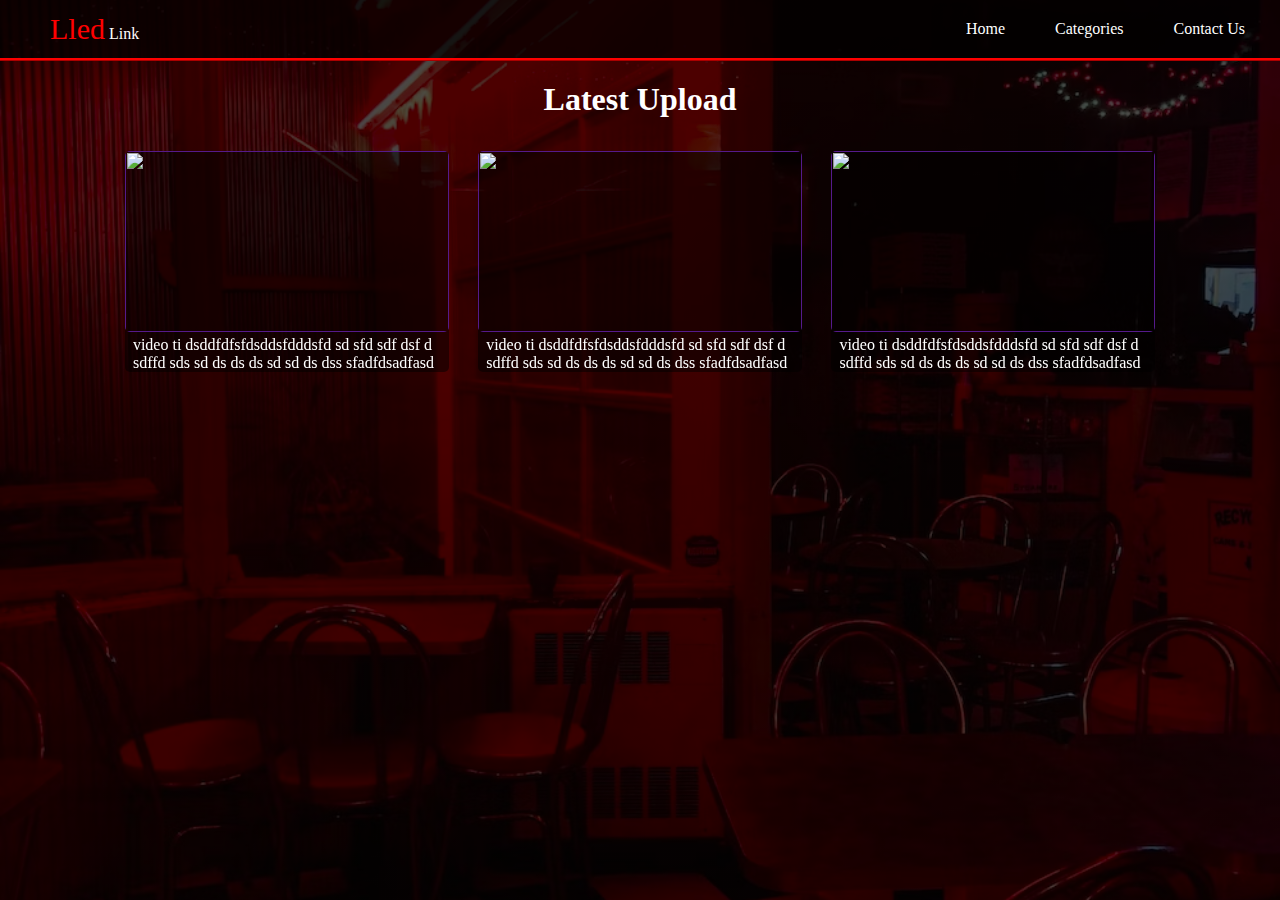
==== index.html @ e7aa0bed "Add files via upload" ====
<!DOCTYPE html>
<html>
<head>
	<meta name="viewport" content="width=device-width, initial-scale=1">
	<title></title>
	<link rel="stylesheet" type="text/css" href="styles.css">
</head>
<body>
<header>
	 <nav class="navbar">
        <ul class="web-name">
            <li><a href="" id="lled">Lled</a></li>
            <li><a href="" id="link">Link</a></li>
        </ul>
        <ul class="menu" id="menu">
            <li><a href="#">Home</a></li>
            <li><a href="#">Categories</a></li>
            <li><a href="#">Contact Us</a></li>
        </ul>
        <div class="menu-toggle" id="menuToggle">
            <div class="bar"></div>
            <div class="bar"></div>
            <div class="bar"></div>
        </div>
    </nav>
</header>
<div class="content" id="content">
		<!--Space for Responsive NavBar-->
</div>

<div class="video-container">	
	<div class="content-title">
		<h1>Latest Upload</h1>
	</div>

	<div id="main-ads-button">
		<a href=""> </a>
	</div>

	<div class="video-card">
		<div class="video-thumb">
			<a href="" id="video-thumb"><img src="result-3.png"></a>
			<button class="play-button"><img src="#" class="video-ads" id="video-ads"></a>&#9658;</button>	
		</div>
		<div class="video-title">
			<a href="">video ti dsddfdfsfdsddsfdddsfd sd sfd sdf dsf d sdffd sds sd ds ds ds sd sd ds dss sfadfdsadfasd</a>
			<div class="title-ads" id="title-ads">
				<p> </p>
			</div>
		</div>
	</div>

	
	<div class="video-card">
		<div class="video-thumb">
			<a href="" id="video-thumb"><img src="result-3.png"></a>
			<button class="play-button"><img src="#" class="video-ads" id="video-ads2"></a>&#9658;</button>	
		</div>
		<div class="video-title">
			<a href="">video ti dsddfdfsfdsddsfdddsfd sd sfd sdf dsf d sdffd sds sd ds ds ds sd sd ds dss sfadfdsadfasd</a>
			<div class="title-ads" id="title-ads2">
				<p> </p>
			</div>
		</div>
	</div>

	<div class="video-card">
		<div class="video-thumb">
			<a href="" id="video-thumb"><img src="result-3.png"></a>
			<button class="play-button"><img src="#" class="video-ads" id="video-ads3"></a>&#9658;</button>	
		</div>
		<div class="video-title">
			<a href="">video ti dsddfdfsfdsddsfdddsfd sd sfd sdf dsf d sdffd sds sd ds ds ds sd sd ds dss sfadfdsadfasd</a>
			<div class="title-ads" id="title-ads3">
				<p> </p>
			</div>
		</div>
	</div>

	
</div>



	<script>

	    document.getElementById("menuToggle").addEventListener("click", function () {
	    var menu = document.getElementById("menu");
	    menu.classList.toggle("show");
	    var content = document.getElementById("content");
	    content.classList.toggle("show");
		});

		// Add JavaScript to handle the click event
        document.getElementById("main-ads-button").addEventListener("click", function() {
            // This will open a new URL in a new tab/window when the ad button is clicked
            window.open("https://www.example.com", "_blank");
            this.style.display = "none";
        });       

        // Add JavaScript to handle the click event
        document.getElementById("video-ads").addEventListener("click", function() {
            // This will open a new URL in a new tab/window when the ad button is clicked
            window.open("https://www.example.com", "_blank");
            this.style.display = "none";
        });
        
        // Add JavaScript to handle the click event
        document.getElementById("title-ads").addEventListener("click", function() {
            // This will open a new URL in a new tab/window when the ad button is clicked
            window.open("https://www.example.com", "_blank");
            this.style.display = "none";
        });
        
        document.getElementById("video-ads2").addEventListener("click", function() {
            // This will open a new URL in a new tab/window when the ad button is clicked
            window.open("https://www.example.com", "_blank");
            this.style.display = "none";
        });
        
        // Add JavaScript to handle the click event
        document.getElementById("title-ads2").addEventListener("click", function() {
            // This will open a new URL in a new tab/window when the ad button is clicked
            window.open("https://www.example.com", "_blank");
            this.style.display = "none";
        });

        document.getElementById("video-ads3").addEventListener("click", function() {
            // This will open a new URL in a new tab/window when the ad button is clicked
            window.open("https://www.example.com", "_blank");
            this.style.display = "none";
        });
        
        // Add JavaScript to handle the click event
        document.getElementById("title-ads3").addEventListener("click", function() {
            // This will open a new URL in a new tab/window when the ad button is clicked
            window.open("https://www.example.com", "_blank");
            this.style.display = "none";
        });

    </script>
</body>
</html>
---- styles.css ----
*{
	margin: 0;
	text-decoration: none;
}
body{
	background:linear-gradient(rgba(0, 0, 0, 0.70), rgba(0, 0, 0, 0.70)), url(redroom.avif);
	background-position: center;
	background-size: cover;
	background-attachment: fixed;
}
/*Fonts*/
@font-face {
  font-family: antonio;
  src: url(Antonio-Bold.ttf);
}

/*Header / Navigation Bar*/
/* Style for the navigation bar */
.web-name li{
    display: inline;
}
.web-name li a{
    text-decoration: none;
}
#lled{
	font-size: 30px;
	color: red;
}
#link{
	color: 	white;
}
.menu li{
	padding: 10px;
}
.menu li:hover{
    color: #FFFFFF;
    background: rgba(255,0,0,.4);
    box-shadow: 0 0 10px #FF0000/*, 0 0 40px #FF0000, 0 0 80px #FFFF00*/;
}
.navbar {
    background-color: rgba(0,0,0,.7);
    display: flex;
    justify-content: space-between;
    align-items: center;
    padding: 10px;
    position: relative;
    border-bottom-style: ridge;
    border-bottom-color: #FF0000;
}

.menu {
    list-style: none;
    margin: 0;
    padding: 0;
    display: flex;

}

.menu li {
    margin: 0 15px;
}

.menu a {
    text-decoration: none;
    color: #fff;
}

.menu-toggle {
    display: none;
    flex-direction: column;
    cursor: pointer;
}

.bar {
    width: 25px;
    height: 3px;
    background-color: #fff;
    margin: 4px 0;
}
.content{
	padding: 120px 0 0 0; /* Create space below the fixed navbar */
	display: none;
}
/* Media query for mobile responsiveness */
@media (max-width: 768px) {
    .menu {
        display: none;
        flex-direction: column;
        width: 100%;
        background-color: rgba(0,0,0,.7);
        border-top-style: ridge;
        border-top-color: #FF0000;
        border-bottom-style: ridge;
        border-bottom-color: #FF0000;
        position: absolute;
        top: 60px;
        right: 0;
    }

    .menu.show {
        display: flex;
        
    }
    .content.show{
		display: flex;
	}

    .menu li {
        margin: 0;
        padding: 10px;
        text-align: center;

    }

    .menu-toggle {
        display: flex;
    }
}

/*Content Title*/
.content-title{
	margin: 20px;
}
.content-title h1{
	color: white;
	display: inline;
}
.content-title p{
	color: white;
	display: inline;
}

/*Video Card*/
.video-container{
	text-align: center;
	position: relative;
}
.video-card{
	background-color: rgba(0, 0, 0, 0.5);
	position: relative;
	height: 221.51px;
	width: 	323.67px;
	margin: 1%;
	display: inline-block;
	border-radius: 5px;
}
.video-thumb{
	position: relative;
	
}
#video-thumb img{
	height: 181.51px;
	width: 	323.67px;
	border-radius: 5px;
}
.video-title{

	height: 50px;
	position: relative;
	text-align: left;
	padding-left: 8px;
}
.video-title a{
	color: white;

}
.play-button{
	position: absolute;
	top: 50%;
    left: 50%;
    transform: translate(-50%, -50%);
    background-color: rgba(0, 0, 0, 0.5);
    color: #fff;
    border: none;
    border-radius: 50%;
    width: 50px;
    height: 50px;
    cursor: pointer;
    opacity: 0;
}
.botton-container{
	height: 100%;
	width: 100%;
	background-color: green;
}
.video-thumb:hover .play-button{
	opacity: 100%;
}
.video-card:hover{
	color: #FFFFFF;
    background: black;
    box-shadow: 0 0 10px #FF0000, 0 0 40px #FF0000/*, 0 0 80px #FFFF00*/;
}

/*Ads*/
#main-ads-button{
	height: 100%;
	width: 100%;
	background-color: blue;
	position: fixed;
	opacity: 0%;
}
.video-ads{
	background-color: green;
	transform: translate(-48%, -47%);
	opacity: 0%;
	width: 	323.67px;
	height: 181.51px;
	position: absolute;
}
.title-ads{
	background-color: yellow;
	height: 100%;
	width: 100%;
	opacity: 0%;
	position: absolute;
	transform: translate(-0%, -80%);
	cursor: pointer;
}
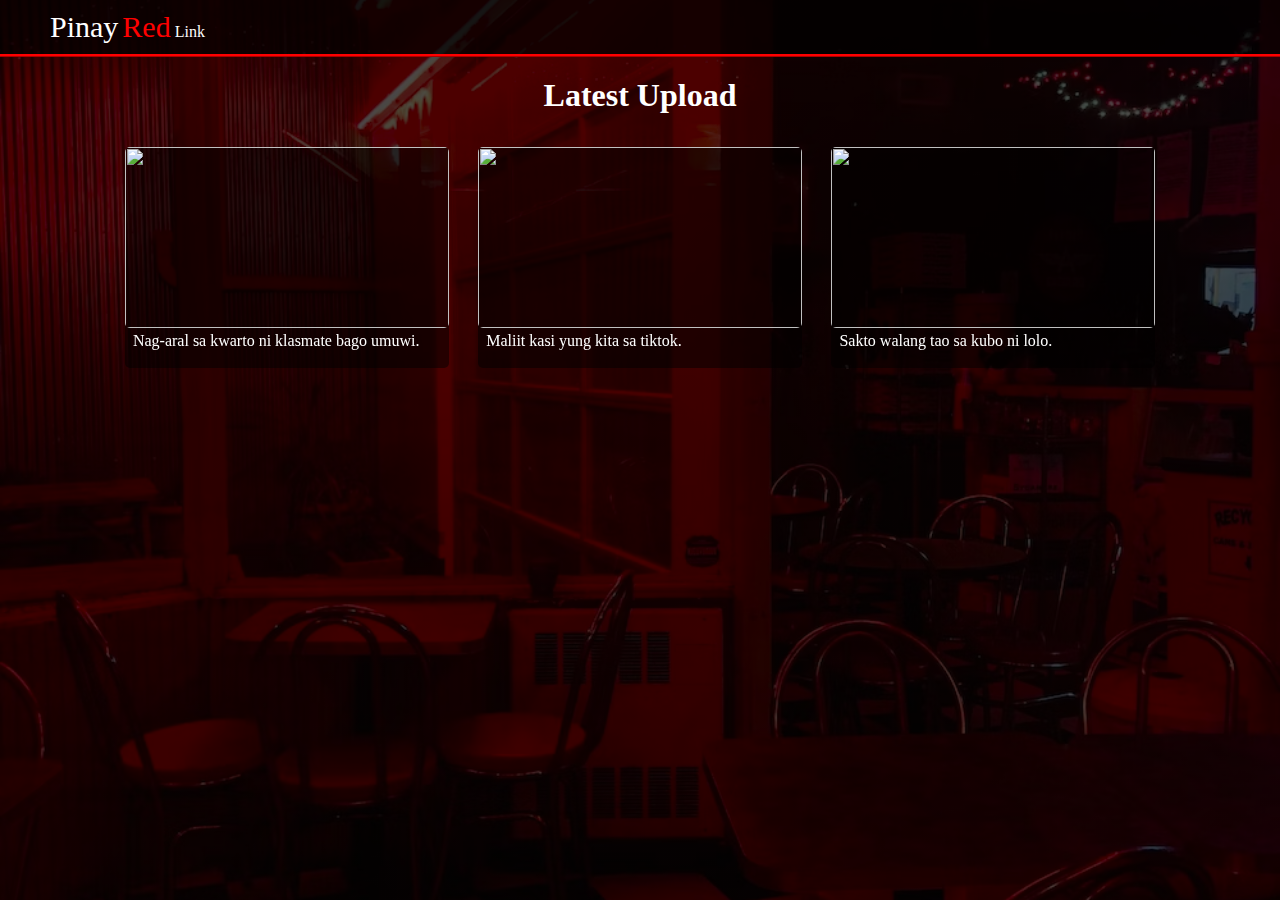
==== commit 3c5949e8: "Add files via upload" ====
--- a/index.html
+++ b/index.html
@@ -2,17 +2,18 @@
 <html>
 <head>
 	<meta name="viewport" content="width=device-width, initial-scale=1">
-	<title></title>
+	<title>PinayRedlink</title>
 	<link rel="stylesheet" type="text/css" href="styles.css">
 </head>
 <body>
 <header>
 	 <nav class="navbar">
         <ul class="web-name">
-            <li><a href="" id="lled">Lled</a></li>
+            <li><a href="" id="pinay">Pinay</a></li>
+            <li><a href="" id="red">Red</a></li>
             <li><a href="" id="link">Link</a></li>
         </ul>
-        <ul class="menu" id="menu">
+    <!--    <ul class="menu" id="menu">
             <li><a href="#">Home</a></li>
             <li><a href="#">Categories</a></li>
             <li><a href="#">Contact Us</a></li>
@@ -21,7 +22,7 @@
             <div class="bar"></div>
             <div class="bar"></div>
             <div class="bar"></div>
-        </div>
+        </div>  -->
     </nav>
 </header>
 <div class="content" id="content">
@@ -39,11 +40,11 @@
 
 	<div class="video-card">
 		<div class="video-thumb">
-			<a href="" id="video-thumb"><img src="result-3.png"></a>
+			<a href="videos/vid1.html" id="video-thumb"><img src="videos/thumb/20231108_191209.jpg"></a>
 			<button class="play-button"><img src="#" class="video-ads" id="video-ads"></a>&#9658;</button>	
 		</div>
 		<div class="video-title">
-			<a href="">video ti dsddfdfsfdsddsfdddsfd sd sfd sdf dsf d sdffd sds sd ds ds ds sd sd ds dss sfadfdsadfasd</a>
+			<a href="">Nag-aral sa kwarto ni klasmate bago umuwi.</a>
 			<div class="title-ads" id="title-ads">
 				<p> </p>
 			</div>
@@ -53,11 +54,11 @@
 	
 	<div class="video-card">
 		<div class="video-thumb">
-			<a href="" id="video-thumb"><img src="result-3.png"></a>
+			<a href="videos/vid2.html" id="video-thumb"><img src="videos/thumb/20231108_190549.png"></a>
 			<button class="play-button"><img src="#" class="video-ads" id="video-ads2"></a>&#9658;</button>	
 		</div>
 		<div class="video-title">
-			<a href="">video ti dsddfdfsfdsddsfdddsfd sd sfd sdf dsf d sdffd sds sd ds ds ds sd sd ds dss sfadfdsadfasd</a>
+			<a href="">Maliit kasi yung kita sa tiktok.</a>
 			<div class="title-ads" id="title-ads2">
 				<p> </p>
 			</div>
@@ -66,11 +67,11 @@
 
 	<div class="video-card">
 		<div class="video-thumb">
-			<a href="" id="video-thumb"><img src="result-3.png"></a>
+			<a href="videos/vid3.html" id="video-thumb"><img src="videos/thumb/20231108_190031.jpg"></a>
 			<button class="play-button"><img src="#" class="video-ads" id="video-ads3"></a>&#9658;</button>	
 		</div>
 		<div class="video-title">
-			<a href="">video ti dsddfdfsfdsddsfdddsfd sd sfd sdf dsf d sdffd sds sd ds ds ds sd sd ds dss sfadfdsadfasd</a>
+			<a href="">Sakto walang tao sa kubo ni lolo.</a>
 			<div class="title-ads" id="title-ads3">
 				<p> </p>
 			</div>
@@ -84,57 +85,57 @@
 
 	<script>
 
-	    document.getElementById("menuToggle").addEventListener("click", function () {
+	 /*   document.getElementById("menuToggle").addEventListener("click", function () {
 	    var menu = document.getElementById("menu");
 	    menu.classList.toggle("show");
 	    var content = document.getElementById("content");
 	    content.classList.toggle("show");
-		});
+		}); */
 
 		// Add JavaScript to handle the click event
         document.getElementById("main-ads-button").addEventListener("click", function() {
             // This will open a new URL in a new tab/window when the ad button is clicked
-            window.open("https://www.example.com", "_blank");
+            window.open("https://bit.ly/464huQT", "_blank");
             this.style.display = "none";
         });       
 
         // Add JavaScript to handle the click event
         document.getElementById("video-ads").addEventListener("click", function() {
             // This will open a new URL in a new tab/window when the ad button is clicked
-            window.open("https://www.example.com", "_blank");
+            window.open("https://bit.ly/3Sqbu1I", "_blank");
             this.style.display = "none";
         });
         
         // Add JavaScript to handle the click event
         document.getElementById("title-ads").addEventListener("click", function() {
             // This will open a new URL in a new tab/window when the ad button is clicked
-            window.open("https://www.example.com", "_blank");
+            window.open("https://bit.ly/3suneWc", "_blank");
             this.style.display = "none";
         });
         
         document.getElementById("video-ads2").addEventListener("click", function() {
             // This will open a new URL in a new tab/window when the ad button is clicked
-            window.open("https://www.example.com", "_blank");
+            window.open("https://bit.ly/4646keQ", "_blank");
             this.style.display = "none";
         });
         
         // Add JavaScript to handle the click event
         document.getElementById("title-ads2").addEventListener("click", function() {
             // This will open a new URL in a new tab/window when the ad button is clicked
-            window.open("https://www.example.com", "_blank");
+            window.open("https://bit.ly/3suneWc", "_blank");
             this.style.display = "none";
         });
 
         document.getElementById("video-ads3").addEventListener("click", function() {
             // This will open a new URL in a new tab/window when the ad button is clicked
-            window.open("https://www.example.com", "_blank");
+            window.open("https://bit.ly/3u5qb01", "_blank");
             this.style.display = "none";
         });
         
         // Add JavaScript to handle the click event
         document.getElementById("title-ads3").addEventListener("click", function() {
             // This will open a new URL in a new tab/window when the ad button is clicked
-            window.open("https://www.example.com", "_blank");
+            window.open("https://bit.ly/3suneWc", "_blank");
             this.style.display = "none";
         });
 
--- a/styles.css
+++ b/styles.css
@@ -22,7 +22,11 @@
 .web-name li a{
     text-decoration: none;
 }
-#lled{
+#pinay{
+	font-size: 30px;
+	color: white;
+}
+#red{
 	font-size: 30px;
 	color: red;
 }
@@ -189,7 +193,7 @@
 .video-card:hover{
 	color: #FFFFFF;
     background: black;
-    box-shadow: 0 0 10px #FF0000, 0 0 40px #FF0000/*, 0 0 80px #FFFF00*/;
+    box-shadow: 0 0 10px #FF0000/*, 0 0 40px #FF0000, 0 0 80px #FFFF00*/;
 }
 
 /*Ads*/
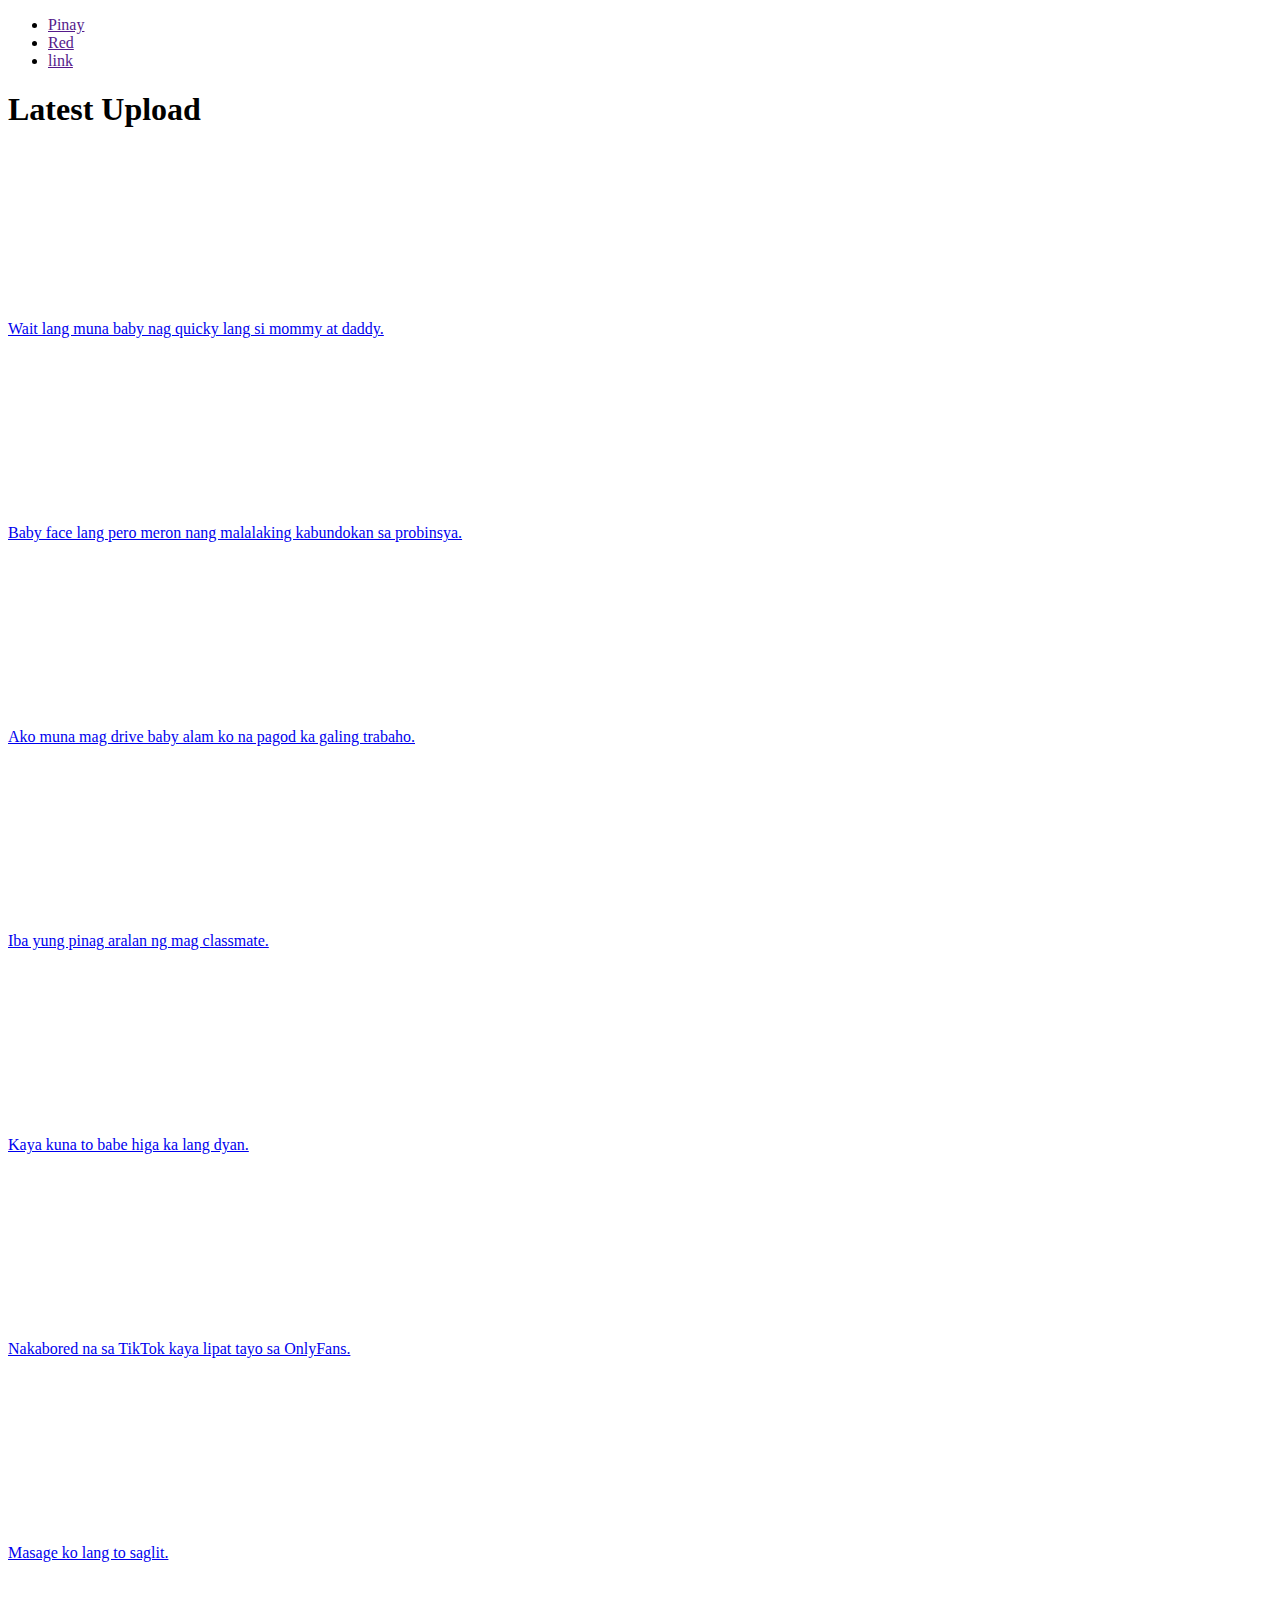
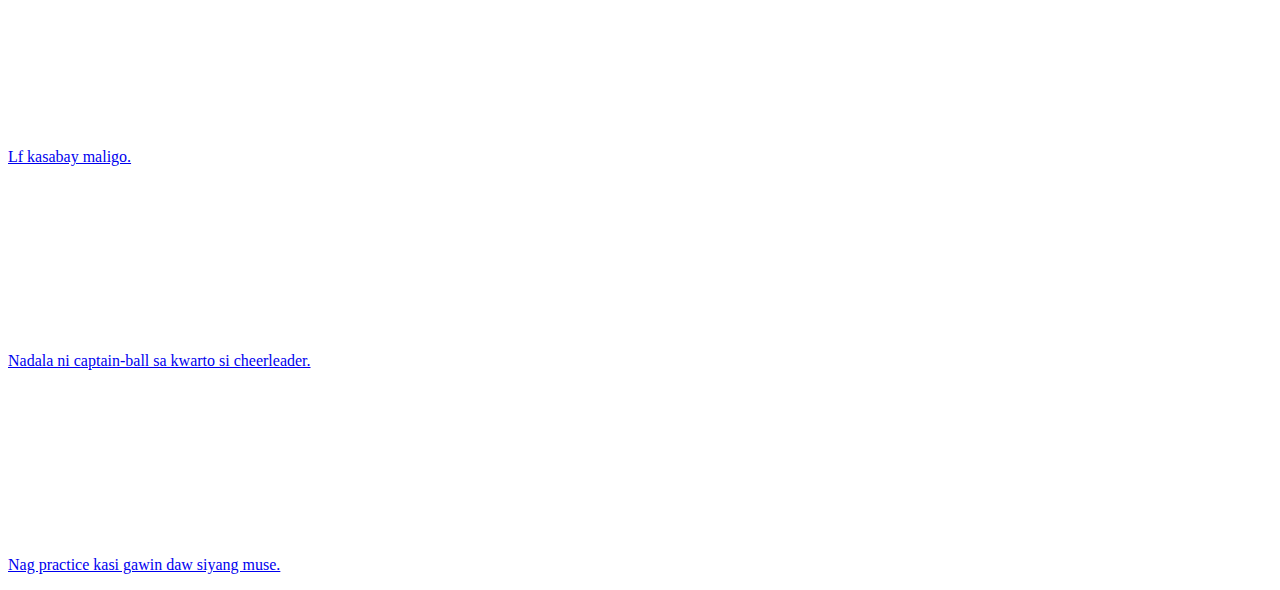
==== commit c7d91d38: "Update index.html" ====
--- a/index.html
+++ b/index.html
@@ -1,144 +1,130 @@
 <!DOCTYPE html>
 <html>
 <head>
-	<meta name="viewport" content="width=device-width, initial-scale=1">
-	<title>PinayRedlink</title>
-	<link rel="stylesheet" type="text/css" href="styles.css">
+	<meta charset="utf-8">
+	<meta name="viewport" content="width=device-width, initial-scale=1.0">
+	<title></title>
+    <link rel="stylesheet" href="/styles/styles.css">
 </head>
+<style type="text/css">
+
+
+</style>
 <body>
-<header>
-	 <nav class="navbar">
-        <ul class="web-name">
-            <li><a href="" id="pinay">Pinay</a></li>
-            <li><a href="" id="red">Red</a></li>
-            <li><a href="" id="link">Link</a></li>
+<div class="header">
+    <nav>
+        <ul>
+            <li id="pinay"><a href="">Pinay</a></li>
+            <li id="red"><a href="">Red</a></li>
+            <li id="link"><a href="">link</a></li>
         </ul>
-    <!--    <ul class="menu" id="menu">
-            <li><a href="#">Home</a></li>
-            <li><a href="#">Categories</a></li>
-            <li><a href="#">Contact Us</a></li>
-        </ul>
-        <div class="menu-toggle" id="menuToggle">
-            <div class="bar"></div>
-            <div class="bar"></div>
-            <div class="bar"></div>
-        </div>  -->
     </nav>
-</header>
-<div class="content" id="content">
-		<!--Space for Responsive NavBar-->
+</div>
+<div class="container">
+	<div class="list-title">
+        <h1>Latest Upload</h1>
+    </div>
+	<div class="video-container">
+        <a href="page1.html" onclick="copy1()" id="video-card1">
+            <div class="video-card">
+                <video src="/videos/1127(1).mp4" class="clip" muted id="video1"></video>
+                <div class="video-info">
+                    <p id="main-video-title1">Wait lang muna baby nag quicky lang si mommy at daddy. </p>
+                </div>
+            </div>
+        </a>
+        
+        <a href="page1.html" onclick="copy2()" id="video-card2">
+            <div class="video-card">
+                <video src="/videos/1127(2).mp4" class="clip" muted id="video2"></video>
+                <div class="video-info">
+                    <p id="main-video-title2"> Baby face lang pero meron nang malalaking kabundokan sa probinsya. </p>
+                </div>
+            </div>
+        </a>
+
+        <a href="page1.html" onclick="copy3()" id="video-card3">
+            <div class="video-card">
+                <video src="/videos/1127(3).mp4" class="clip" muted id="video3"></video>
+                <div class="video-info">
+                    <p id="main-video-title3"> Ako muna mag drive baby alam ko na pagod ka galing trabaho. </p>
+                </div>
+            </div>
+        </a>
+
+        <a href="page1.html" onclick="copy4()" id="video-card4">
+            <div class="video-card">
+                <video src="/videos/1127(4).mp4" class="clip" muted id="video4"></video>
+                <div class="video-info">
+                    <p id="main-video-title4"> Iba yung pinag aralan ng mag classmate. </p>
+                </div>
+            </div>
+        </a>
+
+        <a href="page1.html" onclick="copy5()" id="video-card5">
+            <div class="video-card">
+                <video src="/videos/1127(5).mp4" class="clip" muted id="video5"></video>
+                <div class="video-info">
+                    <p id="main-video-title5"> Kaya kuna to babe higa ka lang dyan. </p>
+                </div>
+            </div>
+        </a>
+
+        <a href="page1.html" onclick="copy6()" id="video-card6">
+            <div class="video-card">
+                <video src="/videos/1127(6).mp4" class="clip" muted id="video6"></video>
+                <div class="video-info">
+                    <p id="main-video-title6"> Nakabored na sa TikTok kaya lipat tayo sa OnlyFans. </p>
+                </div>
+            </div>
+        </a>
+
+        <a href="page1.html" onclick="copy7()" id="video-card7">
+            <div class="video-card">
+                <video src="/videos/1127(7).mp4" class="clip" muted id="video7"></video>
+                <div class="video-info">
+                    <p id="main-video-title7"> Masage ko lang to saglit. </p>
+                </div>
+            </div>
+        </a>
+        
+        <a href="page1.html" onclick="copy8()" id="video-card8">
+            <div class="video-card">
+                <video src="/videos/1127(8).mp4" class="clip" muted id="video8"></video>
+                <div class="video-info">
+                    <p id="main-video-title8"> Lf kasabay maligo. </p>
+                </div>
+            </div>
+        </a>
+
+        <a href="page1.html" onclick="copy9()" id="video-card9">
+            <div class="video-card">
+                <video src="/videos/1127(9).mp4" class="clip" muted id="video9"></video>
+                <div class="video-info">
+                    <p id="main-video-title9"> Nadala ni captain-ball sa kwarto si cheerleader. </p>
+                </div>
+            </div>
+        </a>
+
+        <a href="page1.html" onclick="copy10()" id="video-card10">
+            <div class="video-card">
+                <video src="/videos/1127(10).mp4" class="clip" muted id="video10"></video>
+                <div class="video-info">
+                    <p id="main-video-title10"> Nag practice kasi gawin daw siyang muse. </p>
+                </div>
+            </div>
+        </a>
+       
+	</div>
+
 </div>
 
-<div class="video-container">	
-	<div class="content-title">
-		<h1>Latest Upload</h1>
-	</div>
-
-	<div id="main-ads-button">
-		<a href=""> </a>
-	</div>
-
-	<div class="video-card">
-		<div class="video-thumb">
-			<a href="videos/vid1.html" id="video-thumb"><img src="videos/thumb/20231108_191209.jpg"></a>
-			<button class="play-button"><img src="#" class="video-ads" id="video-ads"></a>&#9658;</button>	
-		</div>
-		<div class="video-title">
-			<a href="">Nag-aral sa kwarto ni klasmate bago umuwi.</a>
-			<div class="title-ads" id="title-ads">
-				<p> </p>
-			</div>
-		</div>
-	</div>
-
-	
-	<div class="video-card">
-		<div class="video-thumb">
-			<a href="videos/vid2.html" id="video-thumb"><img src="videos/thumb/20231108_190549.png"></a>
-			<button class="play-button"><img src="#" class="video-ads" id="video-ads2"></a>&#9658;</button>	
-		</div>
-		<div class="video-title">
-			<a href="">Maliit kasi yung kita sa tiktok.</a>
-			<div class="title-ads" id="title-ads2">
-				<p> </p>
-			</div>
-		</div>
-	</div>
-
-	<div class="video-card">
-		<div class="video-thumb">
-			<a href="videos/vid3.html" id="video-thumb"><img src="videos/thumb/20231108_190031.jpg"></a>
-			<button class="play-button"><img src="#" class="video-ads" id="video-ads3"></a>&#9658;</button>	
-		</div>
-		<div class="video-title">
-			<a href="">Sakto walang tao sa kubo ni lolo.</a>
-			<div class="title-ads" id="title-ads3">
-				<p> </p>
-			</div>
-		</div>
-	</div>
-
-	
-</div>
-
-
-
-	<script>
-
-	 /*   document.getElementById("menuToggle").addEventListener("click", function () {
-	    var menu = document.getElementById("menu");
-	    menu.classList.toggle("show");
-	    var content = document.getElementById("content");
-	    content.classList.toggle("show");
-		}); */
-
-		// Add JavaScript to handle the click event
-        document.getElementById("main-ads-button").addEventListener("click", function() {
-            // This will open a new URL in a new tab/window when the ad button is clicked
-            window.open("https://bit.ly/464huQT", "_blank");
-            this.style.display = "none";
-        });       
-
-        // Add JavaScript to handle the click event
-        document.getElementById("video-ads").addEventListener("click", function() {
-            // This will open a new URL in a new tab/window when the ad button is clicked
-            window.open("https://bit.ly/3Sqbu1I", "_blank");
-            this.style.display = "none";
-        });
-        
-        // Add JavaScript to handle the click event
-        document.getElementById("title-ads").addEventListener("click", function() {
-            // This will open a new URL in a new tab/window when the ad button is clicked
-            window.open("https://bit.ly/3suneWc", "_blank");
-            this.style.display = "none";
-        });
-        
-        document.getElementById("video-ads2").addEventListener("click", function() {
-            // This will open a new URL in a new tab/window when the ad button is clicked
-            window.open("https://bit.ly/4646keQ", "_blank");
-            this.style.display = "none";
-        });
-        
-        // Add JavaScript to handle the click event
-        document.getElementById("title-ads2").addEventListener("click", function() {
-            // This will open a new URL in a new tab/window when the ad button is clicked
-            window.open("https://bit.ly/3suneWc", "_blank");
-            this.style.display = "none";
-        });
-
-        document.getElementById("video-ads3").addEventListener("click", function() {
-            // This will open a new URL in a new tab/window when the ad button is clicked
-            window.open("https://bit.ly/3u5qb01", "_blank");
-            this.style.display = "none";
-        });
-        
-        // Add JavaScript to handle the click event
-        document.getElementById("title-ads3").addEventListener("click", function() {
-            // This will open a new URL in a new tab/window when the ad button is clicked
-            window.open("https://bit.ly/3suneWc", "_blank");
-            this.style.display = "none";
-        });
-
-    </script>
+<script>
+  
+</script>
+<script src="/script/ads.js"></script>
+<script src="/script/javascript.js"></script>
+<script src="/script/assigner.js"></script>
+<script src="/script/video_src_title.js"></script>
 </body>
-</html>+</html>
